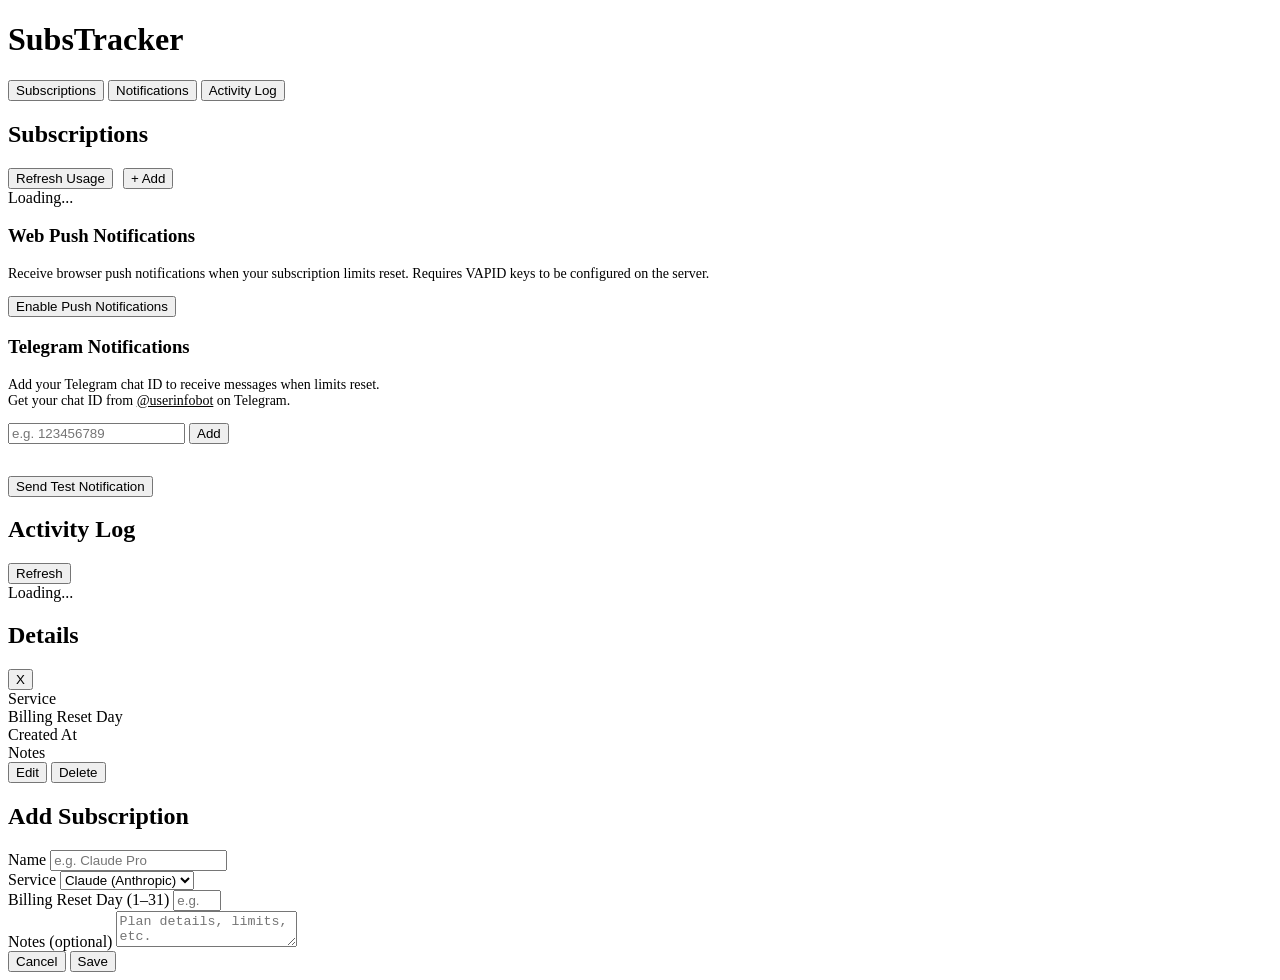
==== web/index.html @ 7a858df8 "Merge pull request #9 from korjavin/merge-usage-info-4005555423830649095 feat: Merge usage into subs" ====
<!DOCTYPE html>
<html lang="en">
<head>
  <meta charset="UTF-8" />
  <meta name="viewport" content="width=device-width, initial-scale=1.0" />
  <title>SubsTracker</title>
  <link rel="stylesheet" href="/css/style.css" />
</head>
<body>

<header>
  <h1>SubsTracker</h1>
  <nav>
    <button class="tab-btn active" data-tab="subscriptions">Subscriptions</button>
    <button class="tab-btn" data-tab="notifications">Notifications</button>
    <button class="tab-btn" data-tab="log">Activity Log</button>
  </nav>
</header>

<main>

  <!-- ===== Subscriptions Tab ===== -->
  <section id="subscriptions" class="tab-content active">
    <div class="section-header">
      <h2>Subscriptions</h2>
      <div style="display:flex;gap:10px;align-items:center;">
        <span id="usage-status-text" style="font-size:12px;color:var(--text-dim);display:none;"></span>
        <button class="btn btn-secondary btn-sm" id="refresh-usage-btn">Refresh Usage</button>
        <button class="btn btn-primary" id="add-sub-btn">+ Add</button>
      </div>
    </div>

    <div class="card table-wrap" id="subs-container">
      <div class="empty"><div>Loading...</div></div>
    </div>
  </section>

  <!-- ===== Notifications Tab ===== -->
  <section id="notifications" class="tab-content">

    <div class="card" id="push-card">
      <h3>Web Push Notifications</h3>
      <div id="push-status-msg" class="alert alert-info" style="display:none"></div>
      <p style="font-size:14px;color:var(--text-dim);margin-bottom:14px;">
        Receive browser push notifications when your subscription limits reset.
        Requires VAPID keys to be configured on the server.
      </p>
      <button class="btn btn-secondary" id="push-btn">Enable Push Notifications</button>
    </div>

    <div class="card">
      <h3>Telegram Notifications</h3>
      <p style="font-size:14px;color:var(--text-dim);margin-bottom:14px;">
        Add your Telegram chat ID to receive messages when limits reset.<br>
        Get your chat ID from <a href="https://t.me/userinfobot" target="_blank" style="color:var(--accent)">@userinfobot</a> on Telegram.
      </p>
      <div class="notif-row">
        <input type="text" id="tg-chat-input" placeholder="e.g. 123456789" />
        <button class="btn btn-primary" id="tg-add-btn">Add</button>
      </div>
      <div id="tg-chats-list"></div>

      <div style="margin-top:16px;padding-top:16px;border-top:1px solid var(--border)">
        <button class="btn btn-secondary btn-sm" id="test-notif-btn">Send Test Notification</button>
        <span id="test-result" style="font-size:13px;margin-left:10px;color:var(--text-dim)"></span>
      </div>
    </div>

  </section>

  <!-- ===== Log Tab ===== -->
  <section id="log" class="tab-content">
    <div class="section-header">
      <h2>Activity Log</h2>
      <button class="btn btn-secondary btn-sm" id="refresh-log-btn">Refresh</button>
    </div>
    <div class="card" id="log-container">
      <div class="empty"><div>Loading...</div></div>
    </div>
  </section>

</main>

<!-- ===== Subscription Detail Panel ===== -->
<div class="modal-backdrop" id="detail-backdrop" style="display:none;"></div>
<aside id="detail-panel">
  <div class="detail-header">
    <h2 id="detail-title">Details</h2>
    <button class="btn btn-secondary btn-sm" id="detail-close">X</button>
  </div>
  <div class="detail-content">
    <div class="detail-field">
      <div class="detail-label">Service</div>
      <div id="detail-service"></div>
    </div>
    <div class="detail-field">
      <div class="detail-label">Billing Reset Day</div>
      <div id="detail-day"></div>
    </div>
    <div class="detail-field">
      <div class="detail-label">Created At</div>
      <div id="detail-created" style="color:var(--text-dim);font-size:13px"></div>
    </div>
    <div class="detail-field" id="detail-notes-container">
      <div class="detail-label">Notes</div>
      <div id="detail-notes" style="white-space:pre-wrap;font-size:14px;"></div>
    </div>
  </div>
  <div class="detail-footer">
    <button class="btn btn-secondary" id="detail-edit-btn">Edit</button>
    <button class="btn btn-danger" id="detail-delete-btn">Delete</button>
  </div>
</aside>

<!-- ===== Subscription Modal ===== -->
<div class="modal-backdrop" id="modal-backdrop">
  <div class="modal">
    <h2 id="modal-title">Add Subscription</h2>
    <form id="sub-form">
      <input type="hidden" id="sub-id" />
      <div class="form-group">
        <label for="sub-name">Name</label>
        <input type="text" id="sub-name" placeholder="e.g. Claude Pro" required />
      </div>
      <div class="form-group">
        <label for="sub-service">Service</label>
        <select id="sub-service" required>
          <option value="claude">Claude (Anthropic)</option>
          <option value="googleone">Google One</option>
          <option value="openai">OpenAI</option>
          <option value="zai">Z.ai</option>
          <option value="other">Other</option>
        </select>
      </div>
      <div class="form-group">
        <label for="sub-day">Billing Reset Day (1–31)</label>
        <input type="number" id="sub-day" min="1" max="31" placeholder="e.g. 15" required />
      </div>
      <div class="form-group">
        <label for="sub-notes">Notes (optional)</label>
        <textarea id="sub-notes" rows="2" placeholder="Plan details, limits, etc."></textarea>
      </div>
      <div class="modal-footer">
        <button type="button" class="btn btn-secondary" id="modal-cancel">Cancel</button>
        <button type="submit" class="btn btn-primary" id="modal-save">Save</button>
      </div>
    </form>
  </div>
</div>

<script src="/js/app.js"></script>
</body>
</html>
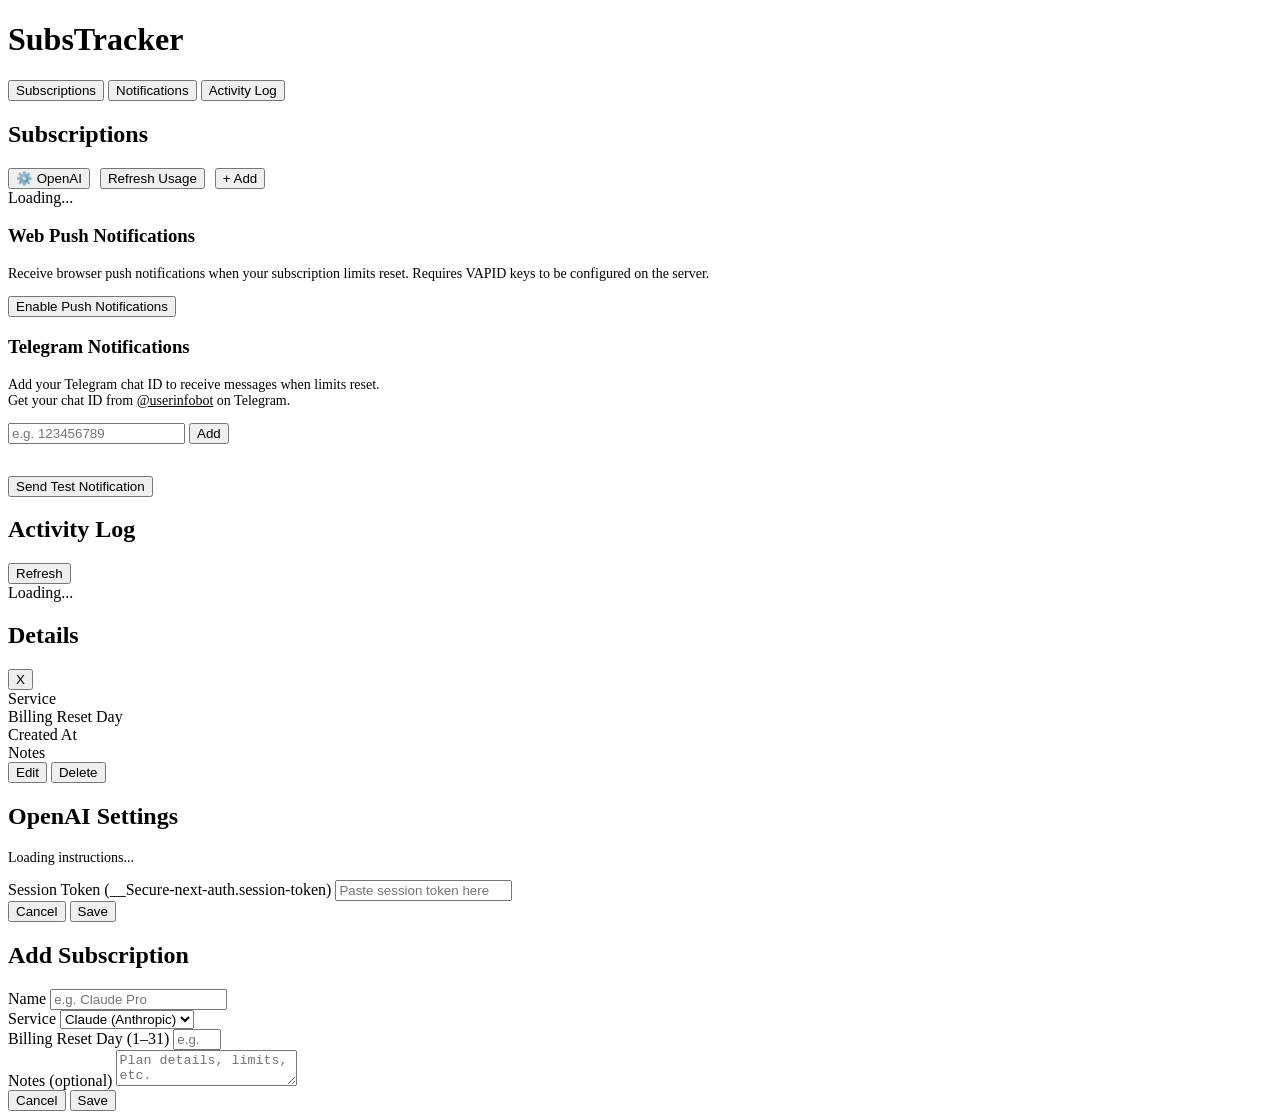
==== commit b70b6f06: "feat: implement OpenAI provider for usage scraping and settings UI - Added `OpenAIProvider` to `inte" ====
--- a/web/index.html
+++ b/web/index.html
@@ -15,6 +15,10 @@
     <button class="tab-btn" data-tab="notifications">Notifications</button>
     <button class="tab-btn" data-tab="log">Activity Log</button>
   </nav>
+  <div style="margin-left: auto; display: flex; align-items: center; gap: 10px;">
+    <span id="user-info" style="font-size: 14px; color: var(--text-dim);"></span>
+    <button class="btn btn-secondary btn-sm" id="logout-btn" style="display: none;">Logout</button>
+  </div>
 </header>
 
 <main>
@@ -25,6 +29,7 @@
       <h2>Subscriptions</h2>
       <div style="display:flex;gap:10px;align-items:center;">
         <span id="usage-status-text" style="font-size:12px;color:var(--text-dim);display:none;"></span>
+        <button class="btn btn-secondary btn-sm" id="openai-settings-btn" title="OpenAI Settings">⚙️ OpenAI</button>
         <button class="btn btn-secondary btn-sm" id="refresh-usage-btn">Refresh Usage</button>
         <button class="btn btn-primary" id="add-sub-btn">+ Add</button>
       </div>
@@ -112,6 +117,50 @@
   </div>
 </aside>
 
+<!-- ===== Z.ai Settings Modal ===== -->
+<div class="modal-backdrop" id="zai-settings-backdrop" style="display:none;">
+  <div class="modal">
+    <h2>Z.ai Settings</h2>
+    <p style="font-size:14px;color:var(--text-dim);margin-bottom:15px;">
+      To track Z.ai usage, you need to provide your session cookie.<br><br>
+      1. Go to <a href="https://z.ai/" target="_blank" style="color:var(--accent)">z.ai</a> and log in.<br>
+      2. Open Developer Tools (F12) &gt; Application &gt; Cookies.<br>
+      3. Copy the value of the <strong>session_cookie</strong> cookie.<br>
+      4. Paste it below.
+    </p>
+    <form id="zai-settings-form">
+      <div class="form-group">
+        <label for="zai-session-cookie">Session Cookie</label>
+        <input type="password" id="zai-session-cookie" placeholder="Paste session_cookie value here..." required />
+      </div>
+      <div class="modal-footer" style="margin-top:20px;display:flex;justify-content:flex-end;gap:10px;">
+        <button type="button" class="btn btn-secondary" id="zai-settings-cancel">Cancel</button>
+        <button type="submit" class="btn btn-primary" id="zai-settings-save">Save</button>
+      </div>
+    </form>
+  </div>
+</div>
+
+<!-- ===== OpenAI Settings Modal ===== -->
+<div class="modal-backdrop" id="openai-modal-backdrop">
+  <div class="modal">
+    <h2>OpenAI Settings</h2>
+    <p style="font-size:14px;color:var(--text-dim);margin-bottom:14px;" id="openai-modal-instructions">
+      Loading instructions...
+    </p>
+    <form id="openai-form">
+      <div class="form-group">
+        <label for="openai-session-token">Session Token (__Secure-next-auth.session-token)</label>
+        <input type="text" id="openai-session-token" placeholder="Paste session token here" required />
+      </div>
+      <div class="modal-footer">
+        <button type="button" class="btn btn-secondary" id="openai-modal-cancel">Cancel</button>
+        <button type="submit" class="btn btn-primary" id="openai-modal-save">Save</button>
+      </div>
+    </form>
+  </div>
+</div>
+
 <!-- ===== Subscription Modal ===== -->
 <div class="modal-backdrop" id="modal-backdrop">
   <div class="modal">
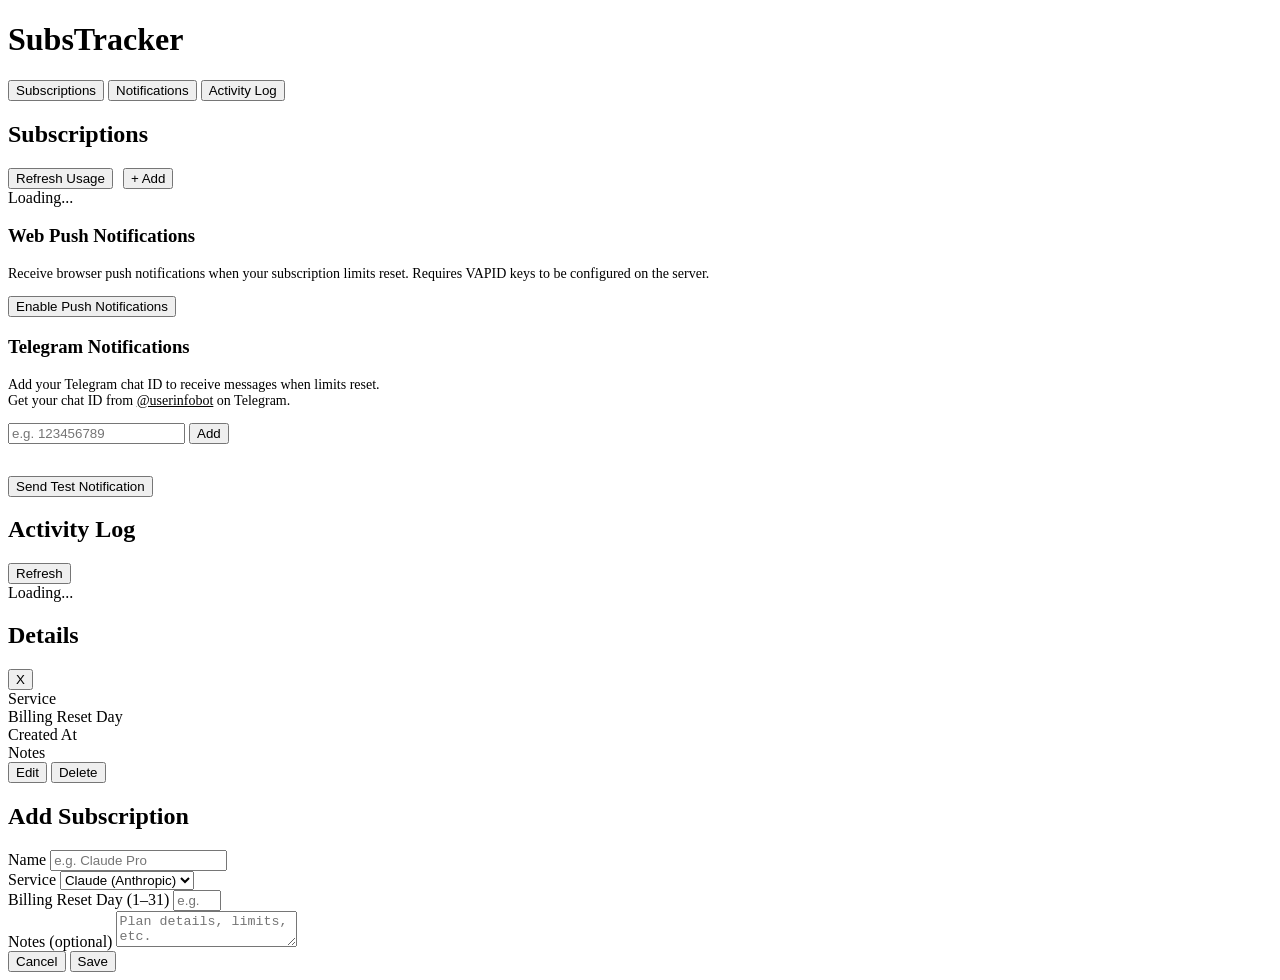
==== commit 90dc52bb: "Merge pull request #7 from korjavin/feat/zai-provider-support-16852866421315457019 feat: Add Z.ai us" ====
--- a/web/index.html
+++ b/web/index.html
@@ -29,7 +29,6 @@
       <h2>Subscriptions</h2>
       <div style="display:flex;gap:10px;align-items:center;">
         <span id="usage-status-text" style="font-size:12px;color:var(--text-dim);display:none;"></span>
-        <button class="btn btn-secondary btn-sm" id="openai-settings-btn" title="OpenAI Settings">⚙️ OpenAI</button>
         <button class="btn btn-secondary btn-sm" id="refresh-usage-btn">Refresh Usage</button>
         <button class="btn btn-primary" id="add-sub-btn">+ Add</button>
       </div>
@@ -141,26 +140,6 @@
   </div>
 </div>
 
-<!-- ===== OpenAI Settings Modal ===== -->
-<div class="modal-backdrop" id="openai-modal-backdrop">
-  <div class="modal">
-    <h2>OpenAI Settings</h2>
-    <p style="font-size:14px;color:var(--text-dim);margin-bottom:14px;" id="openai-modal-instructions">
-      Loading instructions...
-    </p>
-    <form id="openai-form">
-      <div class="form-group">
-        <label for="openai-session-token">Session Token (__Secure-next-auth.session-token)</label>
-        <input type="text" id="openai-session-token" placeholder="Paste session token here" required />
-      </div>
-      <div class="modal-footer">
-        <button type="button" class="btn btn-secondary" id="openai-modal-cancel">Cancel</button>
-        <button type="submit" class="btn btn-primary" id="openai-modal-save">Save</button>
-      </div>
-    </form>
-  </div>
-</div>
-
 <!-- ===== Subscription Modal ===== -->
 <div class="modal-backdrop" id="modal-backdrop">
   <div class="modal">
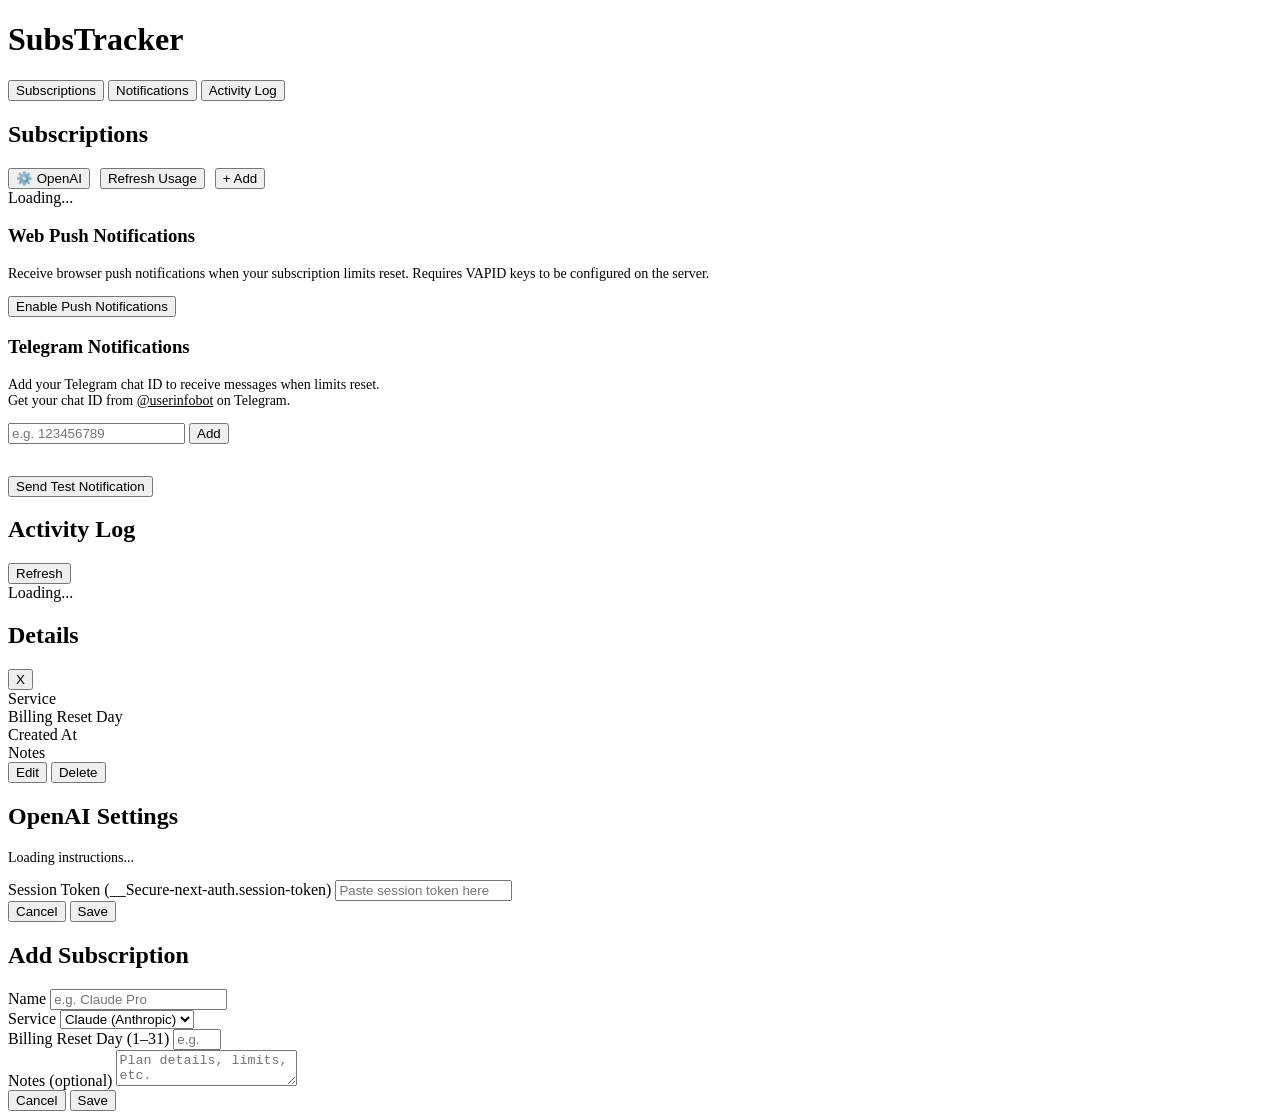
==== commit 17125825: "feat: implement OpenAI provider for usage scraping and settings UI - Added `OpenAIProvider` to `inte" ====
--- a/web/index.html
+++ b/web/index.html
@@ -29,6 +29,7 @@
       <h2>Subscriptions</h2>
       <div style="display:flex;gap:10px;align-items:center;">
         <span id="usage-status-text" style="font-size:12px;color:var(--text-dim);display:none;"></span>
+        <button class="btn btn-secondary btn-sm" id="openai-settings-btn" title="OpenAI Settings">⚙️ OpenAI</button>
         <button class="btn btn-secondary btn-sm" id="refresh-usage-btn">Refresh Usage</button>
         <button class="btn btn-primary" id="add-sub-btn">+ Add</button>
       </div>
@@ -140,6 +141,26 @@
   </div>
 </div>
 
+<!-- ===== OpenAI Settings Modal ===== -->
+<div class="modal-backdrop" id="openai-modal-backdrop">
+  <div class="modal">
+    <h2>OpenAI Settings</h2>
+    <p style="font-size:14px;color:var(--text-dim);margin-bottom:14px;" id="openai-modal-instructions">
+      Loading instructions...
+    </p>
+    <form id="openai-form">
+      <div class="form-group">
+        <label for="openai-session-token">Session Token (__Secure-next-auth.session-token)</label>
+        <input type="text" id="openai-session-token" placeholder="Paste session token here" required />
+      </div>
+      <div class="modal-footer">
+        <button type="button" class="btn btn-secondary" id="openai-modal-cancel">Cancel</button>
+        <button type="submit" class="btn btn-primary" id="openai-modal-save">Save</button>
+      </div>
+    </form>
+  </div>
+</div>
+
 <!-- ===== Subscription Modal ===== -->
 <div class="modal-backdrop" id="modal-backdrop">
   <div class="modal">
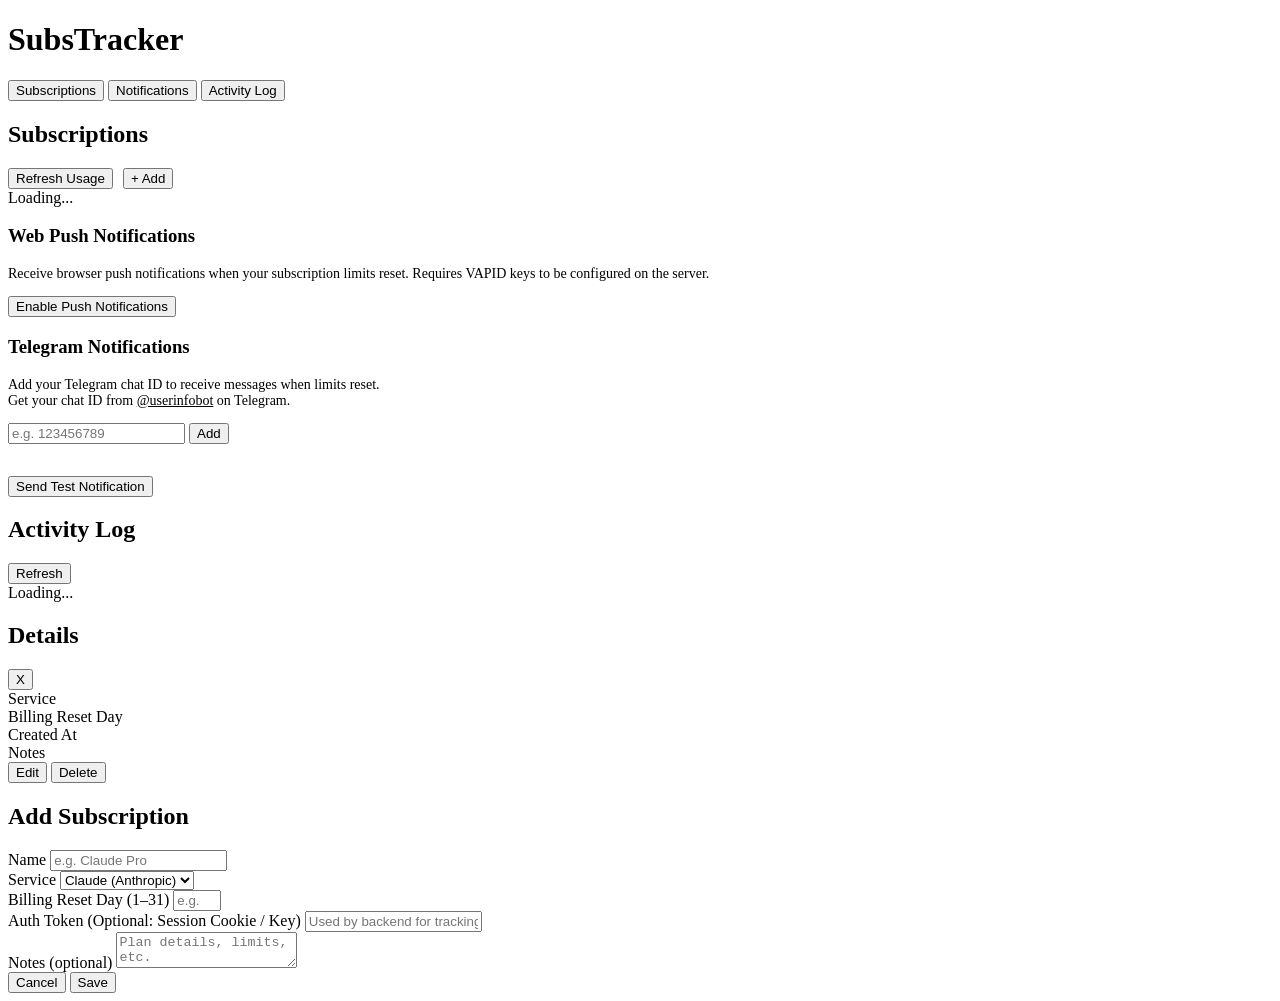
==== commit 82225296: "Merge pull request #13 from korjavin/refactor-provider-logic Refactor Provider Logic and Fix Securit" ====
--- a/web/index.html
+++ b/web/index.html
@@ -1,202 +1,170 @@
 <!DOCTYPE html>
 <html lang="en">
+
 <head>
   <meta charset="UTF-8" />
   <meta name="viewport" content="width=device-width, initial-scale=1.0" />
   <title>SubsTracker</title>
   <link rel="stylesheet" href="/css/style.css" />
 </head>
+
 <body>
 
-<header>
-  <h1>SubsTracker</h1>
-  <nav>
-    <button class="tab-btn active" data-tab="subscriptions">Subscriptions</button>
-    <button class="tab-btn" data-tab="notifications">Notifications</button>
-    <button class="tab-btn" data-tab="log">Activity Log</button>
-  </nav>
-  <div style="margin-left: auto; display: flex; align-items: center; gap: 10px;">
-    <span id="user-info" style="font-size: 14px; color: var(--text-dim);"></span>
-    <button class="btn btn-secondary btn-sm" id="logout-btn" style="display: none;">Logout</button>
-  </div>
-</header>
+  <header>
+    <h1>SubsTracker</h1>
+    <nav>
+      <button class="tab-btn active" data-tab="subscriptions">Subscriptions</button>
+      <button class="tab-btn" data-tab="notifications">Notifications</button>
+      <button class="tab-btn" data-tab="log">Activity Log</button>
+    </nav>
+    <div style="margin-left: auto; display: flex; align-items: center; gap: 10px;">
+      <span id="user-info" style="font-size: 14px; color: var(--text-dim);"></span>
+      <button class="btn btn-secondary btn-sm" id="logout-btn" style="display: none;">Logout</button>
+    </div>
+  </header>
 
-<main>
+  <main>
 
-  <!-- ===== Subscriptions Tab ===== -->
-  <section id="subscriptions" class="tab-content active">
-    <div class="section-header">
-      <h2>Subscriptions</h2>
-      <div style="display:flex;gap:10px;align-items:center;">
-        <span id="usage-status-text" style="font-size:12px;color:var(--text-dim);display:none;"></span>
-        <button class="btn btn-secondary btn-sm" id="openai-settings-btn" title="OpenAI Settings">⚙️ OpenAI</button>
-        <button class="btn btn-secondary btn-sm" id="refresh-usage-btn">Refresh Usage</button>
-        <button class="btn btn-primary" id="add-sub-btn">+ Add</button>
+    <!-- ===== Subscriptions Tab ===== -->
+    <section id="subscriptions" class="tab-content active">
+      <div class="section-header">
+        <h2>Subscriptions</h2>
+        <div style="display:flex;gap:10px;align-items:center;">
+          <span id="usage-status-text" style="font-size:12px;color:var(--text-dim);display:none;"></span>
+          <button class="btn btn-secondary btn-sm" id="refresh-usage-btn">Refresh Usage</button>
+          <button class="btn btn-primary" id="add-sub-btn">+ Add</button>
+        </div>
+      </div>
+
+      <div class="card table-wrap" id="subs-container">
+        <div class="empty">
+          <div>Loading...</div>
+        </div>
+      </div>
+    </section>
+
+    <!-- ===== Notifications Tab ===== -->
+    <section id="notifications" class="tab-content">
+
+      <div class="card" id="push-card">
+        <h3>Web Push Notifications</h3>
+        <div id="push-status-msg" class="alert alert-info" style="display:none"></div>
+        <p style="font-size:14px;color:var(--text-dim);margin-bottom:14px;">
+          Receive browser push notifications when your subscription limits reset.
+          Requires VAPID keys to be configured on the server.
+        </p>
+        <button class="btn btn-secondary" id="push-btn">Enable Push Notifications</button>
+      </div>
+
+      <div class="card">
+        <h3>Telegram Notifications</h3>
+        <p style="font-size:14px;color:var(--text-dim);margin-bottom:14px;">
+          Add your Telegram chat ID to receive messages when limits reset.<br>
+          Get your chat ID from <a href="https://t.me/userinfobot" target="_blank"
+            style="color:var(--accent)">@userinfobot</a> on Telegram.
+        </p>
+        <div class="notif-row">
+          <input type="text" id="tg-chat-input" placeholder="e.g. 123456789" />
+          <button class="btn btn-primary" id="tg-add-btn">Add</button>
+        </div>
+        <div id="tg-chats-list"></div>
+
+        <div style="margin-top:16px;padding-top:16px;border-top:1px solid var(--border)">
+          <button class="btn btn-secondary btn-sm" id="test-notif-btn">Send Test Notification</button>
+          <span id="test-result" style="font-size:13px;margin-left:10px;color:var(--text-dim)"></span>
+        </div>
+      </div>
+
+    </section>
+
+    <!-- ===== Log Tab ===== -->
+    <section id="log" class="tab-content">
+      <div class="section-header">
+        <h2>Activity Log</h2>
+        <button class="btn btn-secondary btn-sm" id="refresh-log-btn">Refresh</button>
+      </div>
+      <div class="card" id="log-container">
+        <div class="empty">
+          <div>Loading...</div>
+        </div>
+      </div>
+    </section>
+
+  </main>
+
+  <!-- ===== Subscription Detail Panel ===== -->
+  <div class="modal-backdrop" id="detail-backdrop" style="display:none;"></div>
+  <aside id="detail-panel">
+    <div class="detail-header">
+      <h2 id="detail-title">Details</h2>
+      <button class="btn btn-secondary btn-sm" id="detail-close">X</button>
+    </div>
+    <div class="detail-content">
+      <div class="detail-field">
+        <div class="detail-label">Service</div>
+        <div id="detail-service"></div>
+      </div>
+      <div class="detail-field">
+        <div class="detail-label">Billing Reset Day</div>
+        <div id="detail-day"></div>
+      </div>
+      <div class="detail-field">
+        <div class="detail-label">Created At</div>
+        <div id="detail-created" style="color:var(--text-dim);font-size:13px"></div>
+      </div>
+      <div class="detail-field" id="detail-notes-container">
+        <div class="detail-label">Notes</div>
+        <div id="detail-notes" style="white-space:pre-wrap;font-size:14px;"></div>
       </div>
     </div>
+    <div class="detail-footer">
+      <button class="btn btn-secondary" id="detail-edit-btn">Edit</button>
+      <button class="btn btn-danger" id="detail-delete-btn">Delete</button>
+    </div>
+  </aside>
 
-    <div class="card table-wrap" id="subs-container">
-      <div class="empty"><div>Loading...</div></div>
-    </div>
-  </section>
 
-  <!-- ===== Notifications Tab ===== -->
-  <section id="notifications" class="tab-content">
-
-    <div class="card" id="push-card">
-      <h3>Web Push Notifications</h3>
-      <div id="push-status-msg" class="alert alert-info" style="display:none"></div>
-      <p style="font-size:14px;color:var(--text-dim);margin-bottom:14px;">
-        Receive browser push notifications when your subscription limits reset.
-        Requires VAPID keys to be configured on the server.
-      </p>
-      <button class="btn btn-secondary" id="push-btn">Enable Push Notifications</button>
-    </div>
-
-    <div class="card">
-      <h3>Telegram Notifications</h3>
-      <p style="font-size:14px;color:var(--text-dim);margin-bottom:14px;">
-        Add your Telegram chat ID to receive messages when limits reset.<br>
-        Get your chat ID from <a href="https://t.me/userinfobot" target="_blank" style="color:var(--accent)">@userinfobot</a> on Telegram.
-      </p>
-      <div class="notif-row">
-        <input type="text" id="tg-chat-input" placeholder="e.g. 123456789" />
-        <button class="btn btn-primary" id="tg-add-btn">Add</button>
-      </div>
-      <div id="tg-chats-list"></div>
-
-      <div style="margin-top:16px;padding-top:16px;border-top:1px solid var(--border)">
-        <button class="btn btn-secondary btn-sm" id="test-notif-btn">Send Test Notification</button>
-        <span id="test-result" style="font-size:13px;margin-left:10px;color:var(--text-dim)"></span>
-      </div>
-    </div>
-
-  </section>
-
-  <!-- ===== Log Tab ===== -->
-  <section id="log" class="tab-content">
-    <div class="section-header">
-      <h2>Activity Log</h2>
-      <button class="btn btn-secondary btn-sm" id="refresh-log-btn">Refresh</button>
-    </div>
-    <div class="card" id="log-container">
-      <div class="empty"><div>Loading...</div></div>
-    </div>
-  </section>
-
-</main>
-
-<!-- ===== Subscription Detail Panel ===== -->
-<div class="modal-backdrop" id="detail-backdrop" style="display:none;"></div>
-<aside id="detail-panel">
-  <div class="detail-header">
-    <h2 id="detail-title">Details</h2>
-    <button class="btn btn-secondary btn-sm" id="detail-close">X</button>
-  </div>
-  <div class="detail-content">
-    <div class="detail-field">
-      <div class="detail-label">Service</div>
-      <div id="detail-service"></div>
-    </div>
-    <div class="detail-field">
-      <div class="detail-label">Billing Reset Day</div>
-      <div id="detail-day"></div>
-    </div>
-    <div class="detail-field">
-      <div class="detail-label">Created At</div>
-      <div id="detail-created" style="color:var(--text-dim);font-size:13px"></div>
-    </div>
-    <div class="detail-field" id="detail-notes-container">
-      <div class="detail-label">Notes</div>
-      <div id="detail-notes" style="white-space:pre-wrap;font-size:14px;"></div>
+  <!-- ===== Subscription Modal ===== -->
+  <div class="modal-backdrop" id="modal-backdrop">
+    <div class="modal">
+      <h2 id="modal-title">Add Subscription</h2>
+      <form id="sub-form">
+        <input type="hidden" id="sub-id" />
+        <div class="form-group">
+          <label for="sub-name">Name</label>
+          <input type="text" id="sub-name" placeholder="e.g. Claude Pro" required />
+        </div>
+        <div class="form-group">
+          <label for="sub-service">Service</label>
+          <select id="sub-service" required>
+            <option value="claude">Claude (Anthropic)</option>
+            <option value="googleone">Google One</option>
+            <option value="openai">OpenAI</option>
+            <option value="zai">Z.ai</option>
+            <option value="other">Other</option>
+          </select>
+        </div>
+        <div class="form-group">
+          <label for="sub-day">Billing Reset Day (1–31)</label>
+          <input type="number" id="sub-day" min="1" max="31" placeholder="e.g. 15" required />
+        </div>
+        <div class="form-group" id="sub-auth-group">
+          <label for="sub-auth">Auth Token (Optional: Session Cookie / Key)</label>
+          <input type="password" id="sub-auth" placeholder="Used by backend for tracking usage API limits" />
+        </div>
+        <div class="form-group">
+          <label for="sub-notes">Notes (optional)</label>
+          <textarea id="sub-notes" rows="2" placeholder="Plan details, limits, etc."></textarea>
+        </div>
+        <div class="modal-footer">
+          <button type="button" class="btn btn-secondary" id="modal-cancel">Cancel</button>
+          <button type="submit" class="btn btn-primary" id="modal-save">Save</button>
+        </div>
+      </form>
     </div>
   </div>
-  <div class="detail-footer">
-    <button class="btn btn-secondary" id="detail-edit-btn">Edit</button>
-    <button class="btn btn-danger" id="detail-delete-btn">Delete</button>
-  </div>
-</aside>
 
-<!-- ===== Z.ai Settings Modal ===== -->
-<div class="modal-backdrop" id="zai-settings-backdrop" style="display:none;">
-  <div class="modal">
-    <h2>Z.ai Settings</h2>
-    <p style="font-size:14px;color:var(--text-dim);margin-bottom:15px;">
-      To track Z.ai usage, you need to provide your session cookie.<br><br>
-      1. Go to <a href="https://z.ai/" target="_blank" style="color:var(--accent)">z.ai</a> and log in.<br>
-      2. Open Developer Tools (F12) &gt; Application &gt; Cookies.<br>
-      3. Copy the value of the <strong>session_cookie</strong> cookie.<br>
-      4. Paste it below.
-    </p>
-    <form id="zai-settings-form">
-      <div class="form-group">
-        <label for="zai-session-cookie">Session Cookie</label>
-        <input type="password" id="zai-session-cookie" placeholder="Paste session_cookie value here..." required />
-      </div>
-      <div class="modal-footer" style="margin-top:20px;display:flex;justify-content:flex-end;gap:10px;">
-        <button type="button" class="btn btn-secondary" id="zai-settings-cancel">Cancel</button>
-        <button type="submit" class="btn btn-primary" id="zai-settings-save">Save</button>
-      </div>
-    </form>
-  </div>
-</div>
+  <script src="/js/app.js"></script>
+</body>
 
-<!-- ===== OpenAI Settings Modal ===== -->
-<div class="modal-backdrop" id="openai-modal-backdrop">
-  <div class="modal">
-    <h2>OpenAI Settings</h2>
-    <p style="font-size:14px;color:var(--text-dim);margin-bottom:14px;" id="openai-modal-instructions">
-      Loading instructions...
-    </p>
-    <form id="openai-form">
-      <div class="form-group">
-        <label for="openai-session-token">Session Token (__Secure-next-auth.session-token)</label>
-        <input type="text" id="openai-session-token" placeholder="Paste session token here" required />
-      </div>
-      <div class="modal-footer">
-        <button type="button" class="btn btn-secondary" id="openai-modal-cancel">Cancel</button>
-        <button type="submit" class="btn btn-primary" id="openai-modal-save">Save</button>
-      </div>
-    </form>
-  </div>
-</div>
-
-<!-- ===== Subscription Modal ===== -->
-<div class="modal-backdrop" id="modal-backdrop">
-  <div class="modal">
-    <h2 id="modal-title">Add Subscription</h2>
-    <form id="sub-form">
-      <input type="hidden" id="sub-id" />
-      <div class="form-group">
-        <label for="sub-name">Name</label>
-        <input type="text" id="sub-name" placeholder="e.g. Claude Pro" required />
-      </div>
-      <div class="form-group">
-        <label for="sub-service">Service</label>
-        <select id="sub-service" required>
-          <option value="claude">Claude (Anthropic)</option>
-          <option value="googleone">Google One</option>
-          <option value="openai">OpenAI</option>
-          <option value="zai">Z.ai</option>
-          <option value="other">Other</option>
-        </select>
-      </div>
-      <div class="form-group">
-        <label for="sub-day">Billing Reset Day (1–31)</label>
-        <input type="number" id="sub-day" min="1" max="31" placeholder="e.g. 15" required />
-      </div>
-      <div class="form-group">
-        <label for="sub-notes">Notes (optional)</label>
-        <textarea id="sub-notes" rows="2" placeholder="Plan details, limits, etc."></textarea>
-      </div>
-      <div class="modal-footer">
-        <button type="button" class="btn btn-secondary" id="modal-cancel">Cancel</button>
-        <button type="submit" class="btn btn-primary" id="modal-save">Save</button>
-      </div>
-    </form>
-  </div>
-</div>
-
-<script src="/js/app.js"></script>
-</body>
-</html>
+</html>
